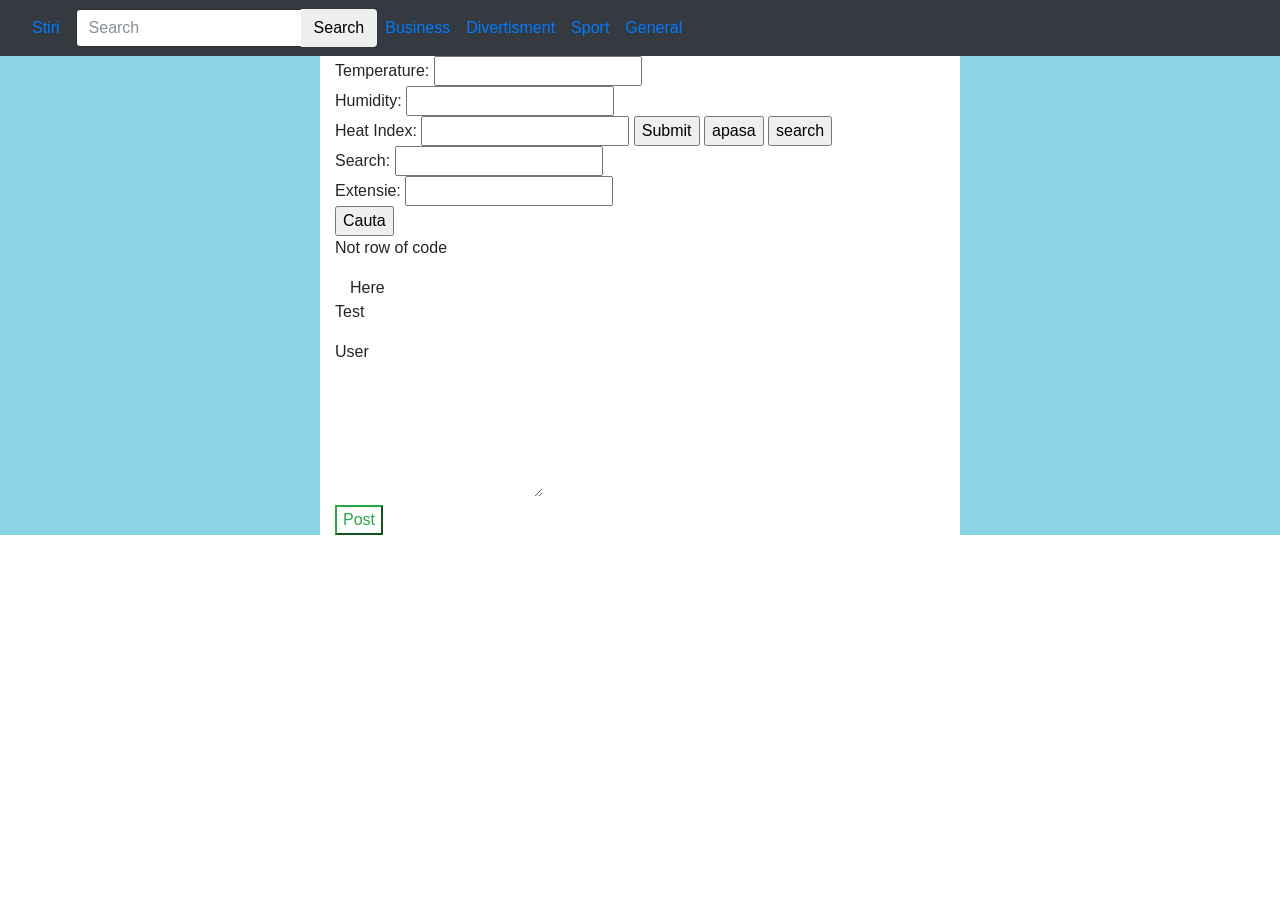
==== site/index.html @ 58685ac1 "sport" ====
<!Doctype html>
<html>
<head>
	<link rel="stylesheet" href="/site/bootstrap.css">
<script src="/site/site.js" type="text/javascript"></script>
</head>

<body onLoad="rate();showCom();log()">
<nav class="navbar navbar-expand-lg navbar-light bg-dark"> 
 <a class="nav-link" href="/site/">Stiri</a>
  <form action="search.py" class="navbar-form navbar-left">
		<div class="input-group">
		<input type="search" class="form-control" placeholder="Search" name="search">
		<div class="input-group-btn">
		<button type="submit" class="btn btn-default">Search</button>
		</div>
		</div>
	</form>
   
	<ul class="navbar-nav mr-auto">
		<li class="nav-link"><a href="1/">Business </a></li>
		<li class="nav-link"><a href="1/">Divertisment </a></li>
		<li class="nav-link"><a href="/site/spo/">Sport </a></li>
		<li class="nav-link"><a href="1/">General </a></li>
	</ul>
    <p  id="log"></p>   

</nav>


<div class="container-fluid" style="background:rgba(32,172,208,0.52)">
<div class="row">
	<div class="col-3"></div>
	
	<div class="col-6" style="background: rgba(255,255,255,1.00)">
<form action="test.py" method="get" name="dataget">
Temperature: <input type="text" name="temp" id="temp">  <br />
Humidity: <input type="text" name="humid" id="humid">  <br />
Heat Index: <input type="text" name="heat" id="heat">  
<input type="submit" value="Submit"/>
<input type="button" value="apasa" onClick="showHint()"/>
<input type="button" value="search" onClick="search()"/>
</form>
<form action="search.py" method="get" name="dataget">
Search: <input type="text" name="search">  <br />
Extensie: <input type="text" name="ext"> <br/>
<input type="submit" value="Cauta"/>
</form>
		
<p id="txtHint">Not row of code</p>
<div class="container-fluid" id="comm">
		Here
		<script type="text/javascript">
	
	</script>
		</div>
<p id="test">Test</p>		
<p id="username">User</p>
<textarea rows="5"  id="addcom" class="form-control-plaintext"></textarea><br>
<button type="button" class="btn-outline-success" onClick="addcom()">Post</button>
</div>
	
	
<div class="col-3">
	<p id="rank"></p>
	</div>
	</div></div>
	
	
   
	<script src="/site/jquery-3.2.1.slim.min.js"></script>
	<script src="/site/popper.min.js"></script>
	<script src="/site/bootstrap.min.js"></script>
	</body>
</html>
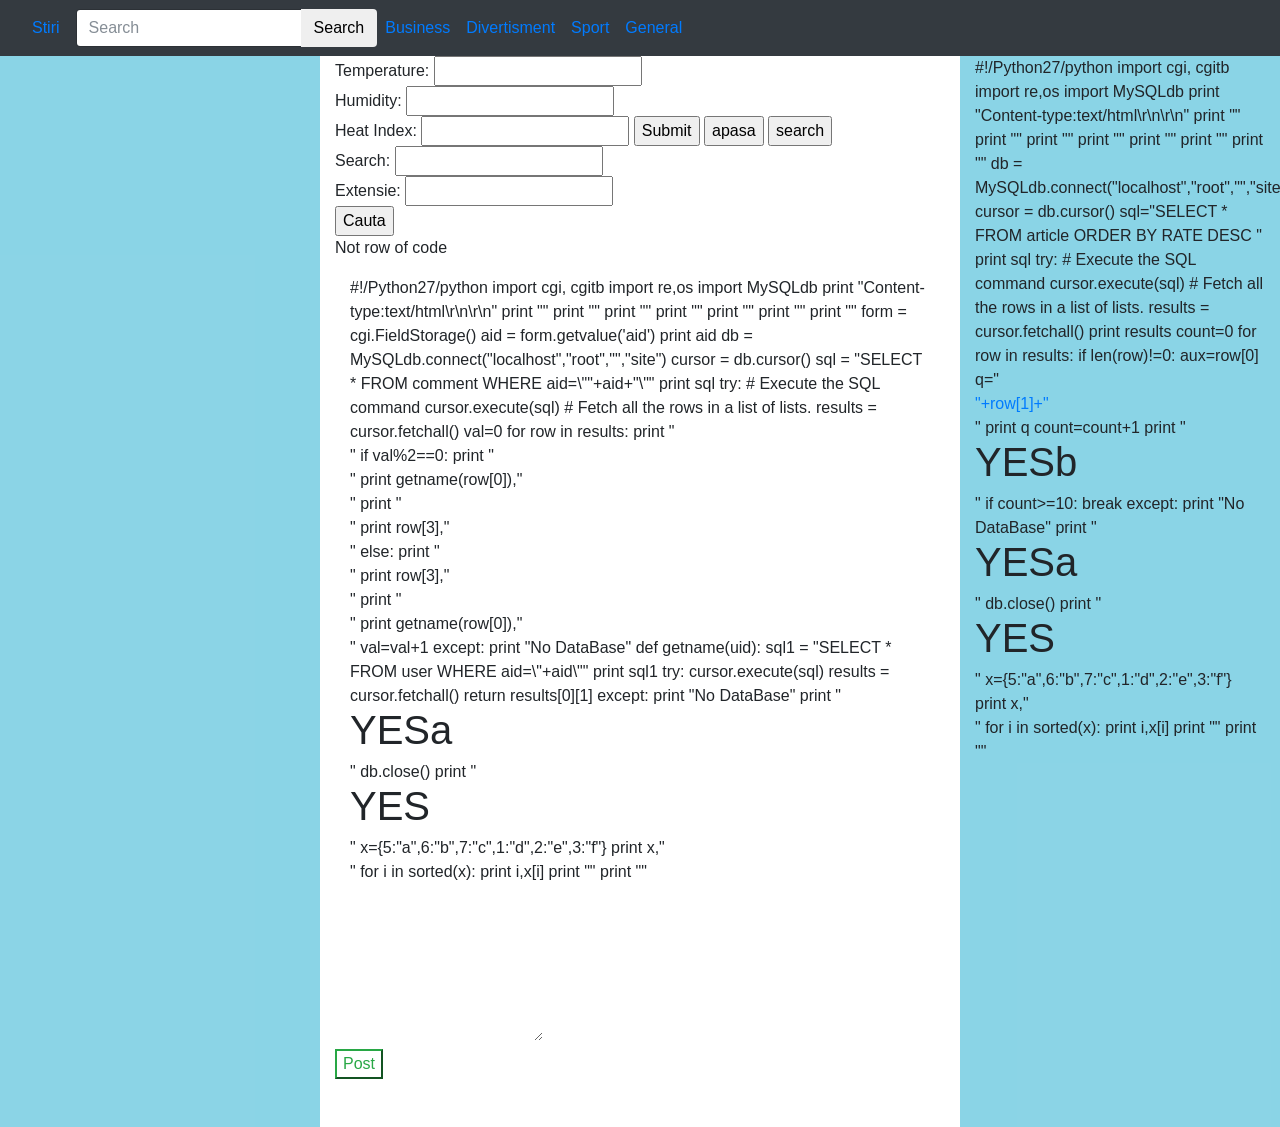
==== commit 1df4ae67: "comments" ====
--- a/site/index.html
+++ b/site/index.html
@@ -2,10 +2,13 @@
 <html>
 <head>
 	<link rel="stylesheet" href="/site/bootstrap.css">
-<script src="/site/site.js" type="text/javascript"></script>
+    
 </head>
 
 <body onLoad="rate();showCom();log()">
+	<script src="/site/site.js" type="text/javascript">
+		alert("in index");
+	</script>
 <nav class="navbar navbar-expand-lg navbar-light bg-dark"> 
  <a class="nav-link" href="/site/">Stiri</a>
   <form action="search.py" class="navbar-form navbar-left">
@@ -51,13 +54,19 @@
 <div class="container-fluid" id="comm">
 		Here
 		<script type="text/javascript">
-	
+
 	</script>
-		</div>
-<p id="test">Test</p>		
-<p id="username">User</p>
-<textarea rows="5"  id="addcom" class="form-control-plaintext"></textarea><br>
-<button type="button" class="btn-outline-success" onClick="addcom()">Post</button>
+		</div>	
+<p id="username"></p>
+		<p id="test"></p>
+		<br>
+		<form action="addcomm.php" method="post">
+<textarea rows="5"  id="addcom" class="form-control-plaintext" name="txt"></textarea><br>
+<button type="submit" class="btn-outline-success" onClick="log()">Post</button>
+		<script type="text/javascript">var filename=window.location.pathname;</script>
+		</form>
+		<br>
+	<br>
 </div>
 	
 	
@@ -71,5 +80,6 @@
 	<script src="/site/jquery-3.2.1.slim.min.js"></script>
 	<script src="/site/popper.min.js"></script>
 	<script src="/site/bootstrap.min.js"></script>
+	
 	</body>
 </html>
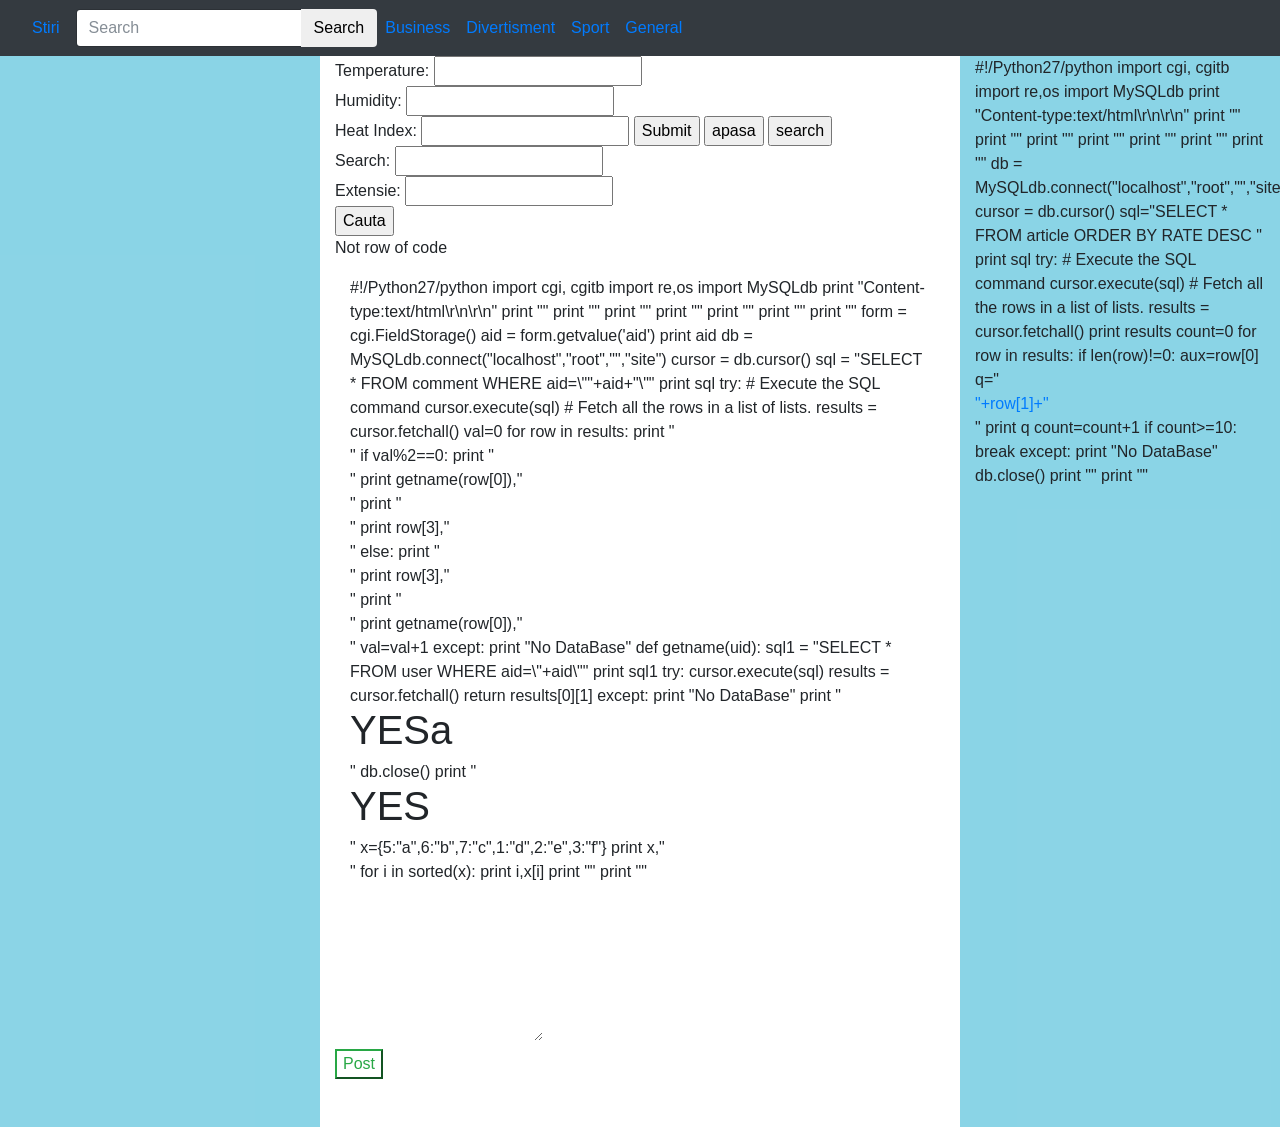
==== commit e383495b: "link" ====
--- a/site/index.html
+++ b/site/index.html
@@ -5,7 +5,7 @@
     
 </head>
 
-<body onLoad="rate();showCom();log()">
+<body onLoad="start()">
 	<script src="/site/site.js" type="text/javascript">
 		alert("in index");
 	</script>
@@ -19,13 +19,7 @@
 		</div>
 		</div>
 	</form>
-   
-	<ul class="navbar-nav mr-auto">
-		<li class="nav-link"><a href="1/">Business </a></li>
-		<li class="nav-link"><a href="1/">Divertisment </a></li>
-		<li class="nav-link"><a href="/site/spo/">Sport </a></li>
-		<li class="nav-link"><a href="1/">General </a></li>
-	</ul>
+   <div id="link" class="mr-auto"></div>
     <p  id="log"></p>   
 
 </nav>
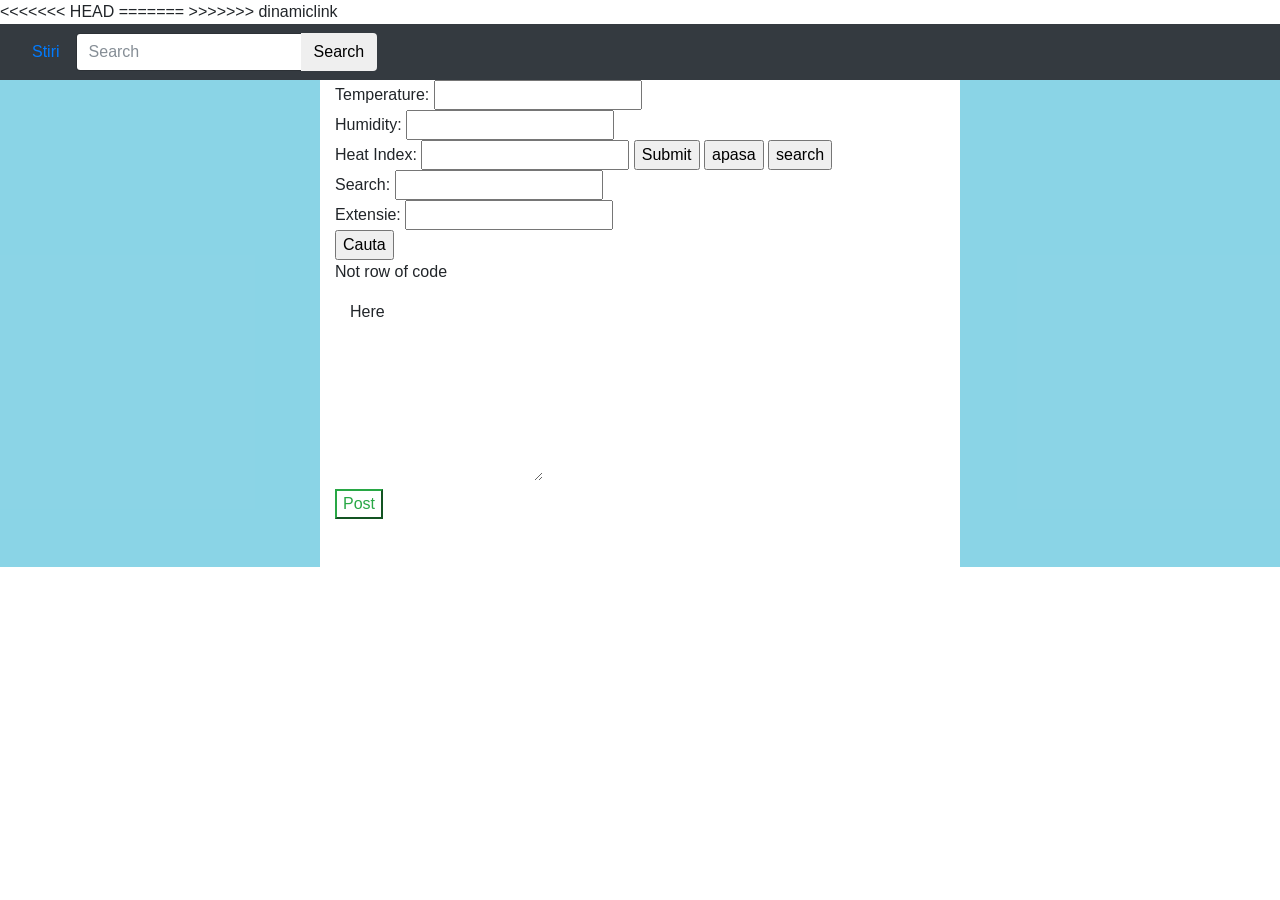
==== commit df64378f: "Merge branch 'dinamiclink' into css" ====
--- a/site/index.html
+++ b/site/index.html
@@ -2,15 +2,19 @@
 <html>
 <head>
 	<link rel="stylesheet" href="/site/bootstrap.css">
-    
+<<<<<<< HEAD
+       <link rel="stylesheet" href="/site/site.css">
+        <script src="/site/site.js" type="text/javascript"></script>
+
+=======
+        <script src="/site/site.js" type="text/javascript"></script>
+>>>>>>> dinamiclink
 </head>
 
 <body onLoad="start()">
-	<script src="/site/site.js" type="text/javascript">
-		alert("in index");
-	</script>
+	
 <nav class="navbar navbar-expand-lg navbar-light bg-dark"> 
- <a class="nav-link" href="/site/">Stiri</a>
+ <a class="nav-link linkbutton" href="/site/">Stiri</a>
   <form action="search.py" class="navbar-form navbar-left">
 		<div class="input-group">
 		<input type="search" class="form-control" placeholder="Search" name="search">
--- a/site/site.css
+++ b/site/site.css
@@ -0,0 +1,4 @@
+a.linkbutton:hover{
+				background-color: #F30808;
+	            text-decoration: none;
+			}
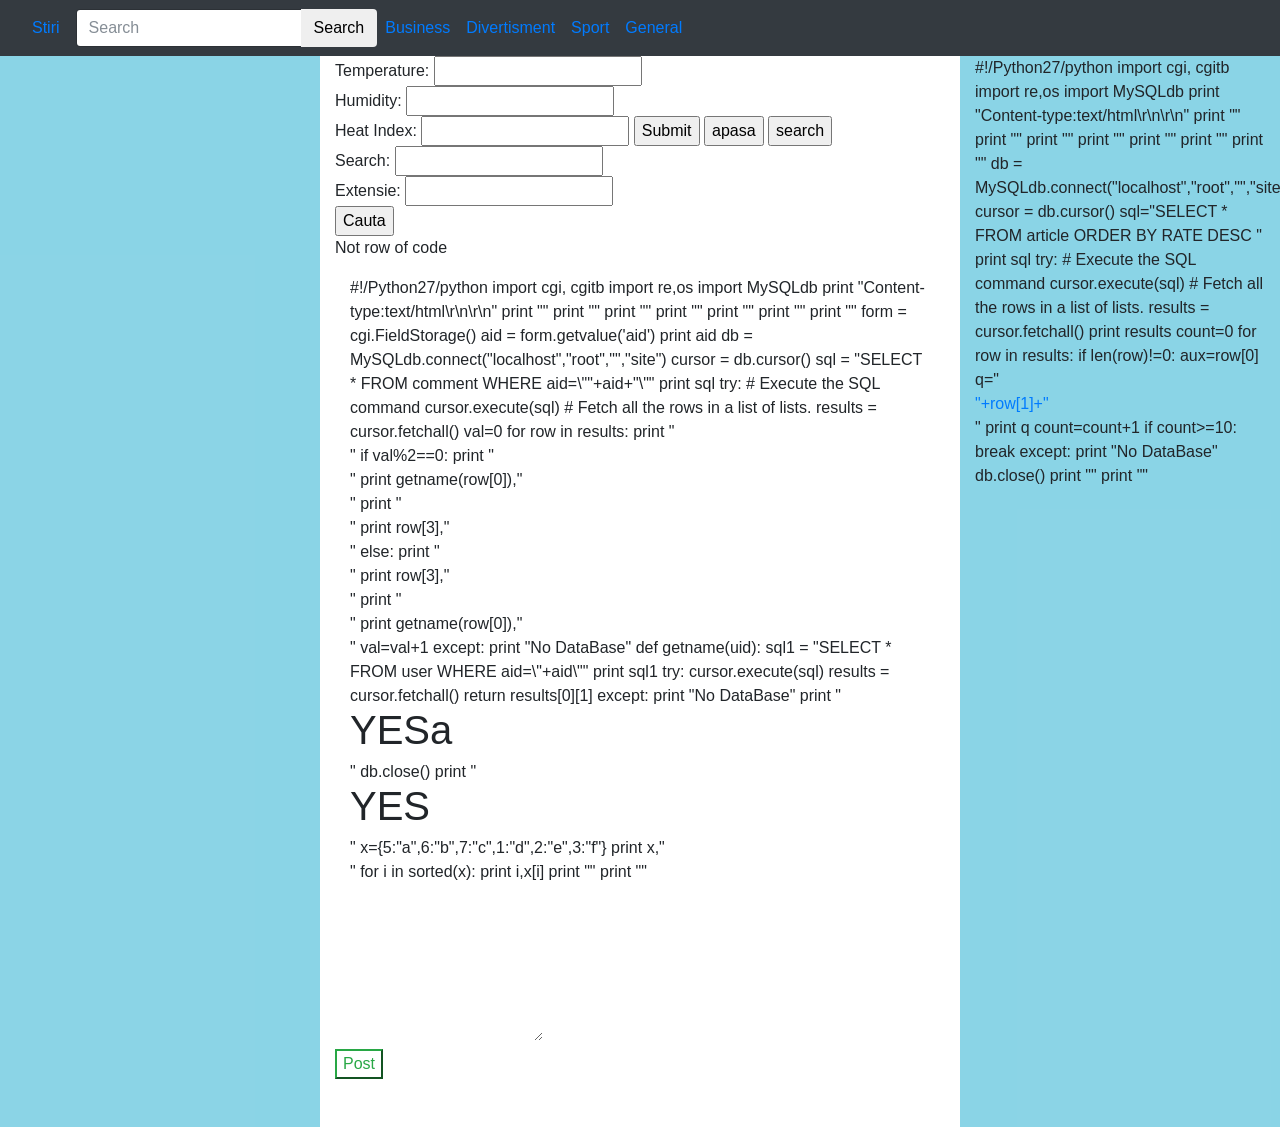
==== commit 68780f24: "k" ====
--- a/site/index.html
+++ b/site/index.html
@@ -2,13 +2,9 @@
 <html>
 <head>
 	<link rel="stylesheet" href="/site/bootstrap.css">
-<<<<<<< HEAD
        <link rel="stylesheet" href="/site/site.css">
         <script src="/site/site.js" type="text/javascript"></script>
 
-=======
-        <script src="/site/site.js" type="text/javascript"></script>
->>>>>>> dinamiclink
 </head>
 
 <body onLoad="start()">
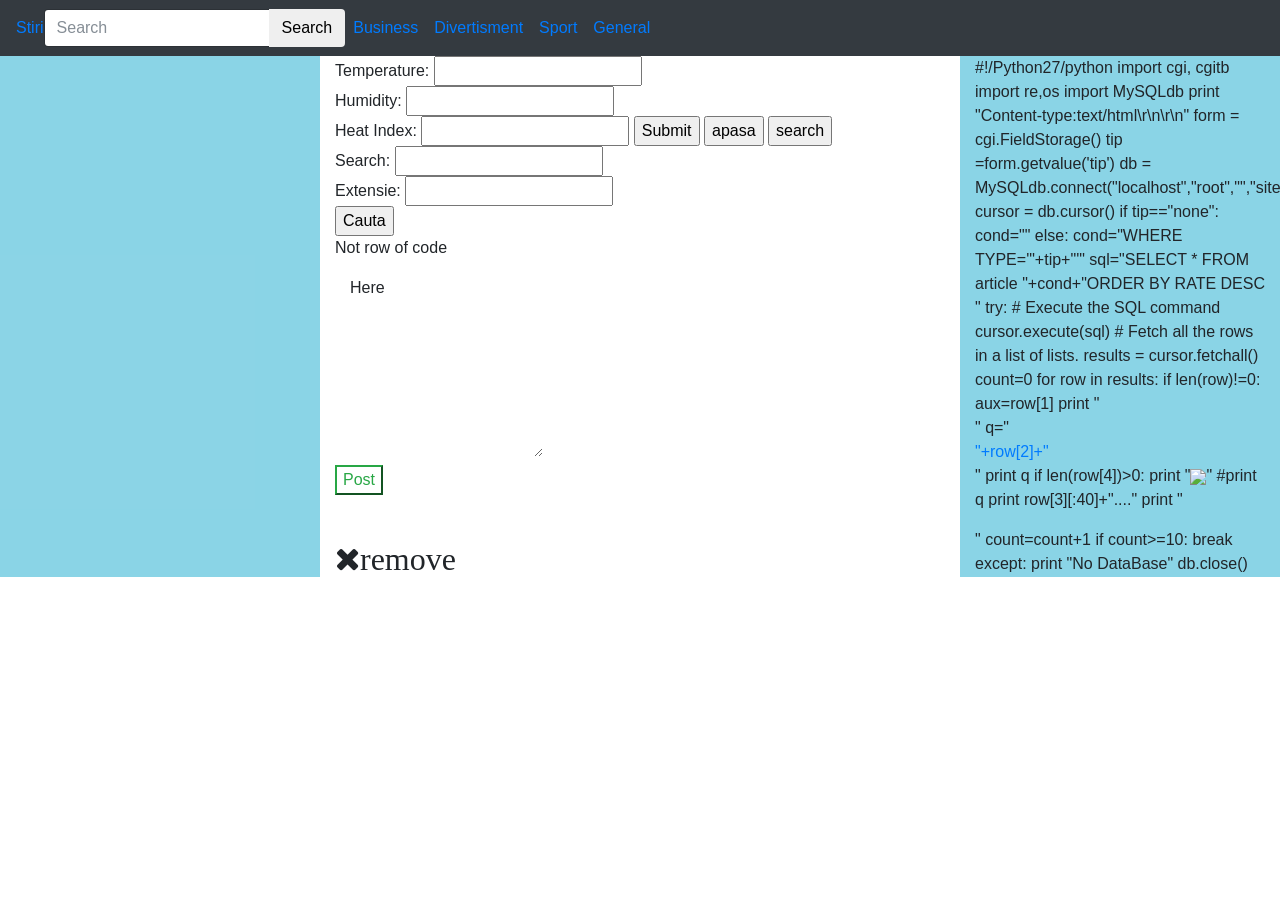
==== commit 993aef8d: "login+comm+admin" ====
--- a/site/index.html
+++ b/site/index.html
@@ -4,10 +4,12 @@
 	<link rel="stylesheet" href="/site/bootstrap.css">
        <link rel="stylesheet" href="/site/site.css">
         <script src="/site/site.js" type="text/javascript"></script>
+        <link rel="stylesheet" href="/site/font-awesome/css/font-awesome.min.css">
+
 
 </head>
 
-<body onLoad="start()">
+<body onLoad="start('none')">
 	
 <nav class="navbar navbar-expand-lg navbar-light bg-dark"> 
  <a class="nav-link linkbutton" href="/site/">Stiri</a>
@@ -60,12 +62,14 @@
 		<script type="text/javascript">var filename=window.location.pathname;</script>
 		</form>
 		<br>
-	<br>
+	<br><span class="glyphicon glyphicon-search"></span>
+	<i class="fa fa-times fa-2x">remove</i>
 </div>
 	
 	
-<div class="col-3">
-	<p id="rank"></p>
+<div class="col-3" id="rank">
+
+
 	</div>
 	</div></div>
 	
--- a/site/site.css
+++ b/site/site.css
@@ -1,4 +1,36 @@
 a.linkbutton:hover{
 				background-color: #F30808;
 	            text-decoration: none;
-			}+	            color: aliceblue;			
+}
+
+a.linkbutton{
+	padding: 0;	
+}
+
+.user_com{
+	padding: 30;
+	margin: 100;
+}
+
+.user_com{
+	  border:outset green;
+	  margin: 100;
+}
+
+.user_com:hover{
+	  border: outset red;
+}
+
+.txt_com{
+	border:outset blue;
+	padding: 20;
+}
+
+.point:hover{
+	cursor:pointer;
+}
+
+div.star1:hover{
+	border: red;
+}
